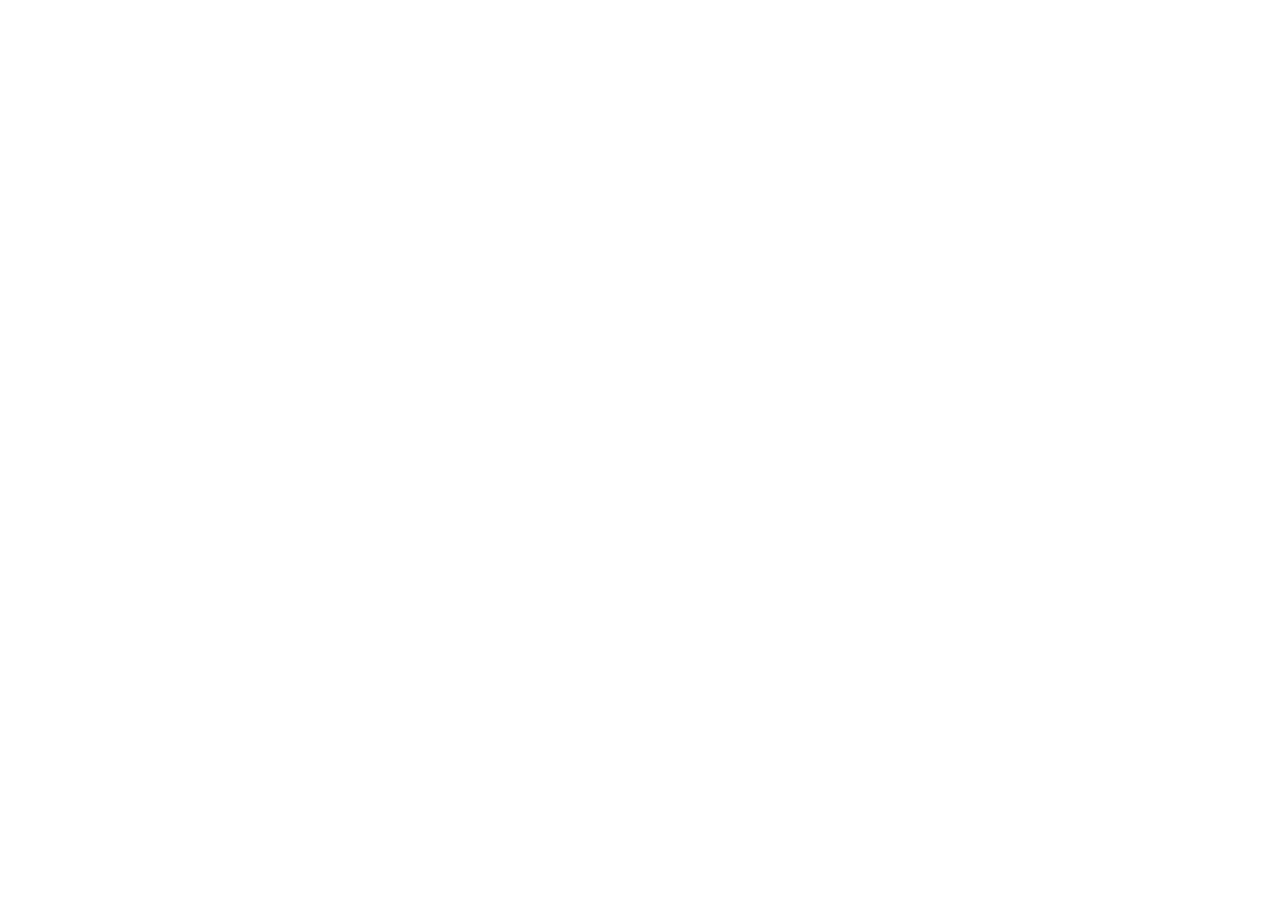
==== aliquis_index.html @ 80cfc6f1 "Update and rename index.html to aliquis_index.html" ====
<!DOCTYPE html>
<html>
    <head>
        <meta charset="utf-8">
        <title>Aliquis - Reformed</title>
        <link rel="stylesheet" href="aliquis_index.css">
    </head>
    <body>
        <div id=cena><img src="" id="scene-image"></div>
        <div class="visuals" id="visuals"> <!--Visuais bunitinhos do aliquis e namorado-->
        </div>    
        <div class="text" id="action-text"> 
            <div id="char-name"></div>
            <!--Texto exibido na tela--> 
                
        </div>
        <div class="buttons" id="buttons"> <!--Botões de escolha-->  
            <span  id="option-1"></span>
            <span id="option-2"></span>
            <span id="option-3"></span>
        </div> <!--fim de botões de escolha-->
    </body>
    <script src="aliquis_index.js"></script>
</html>
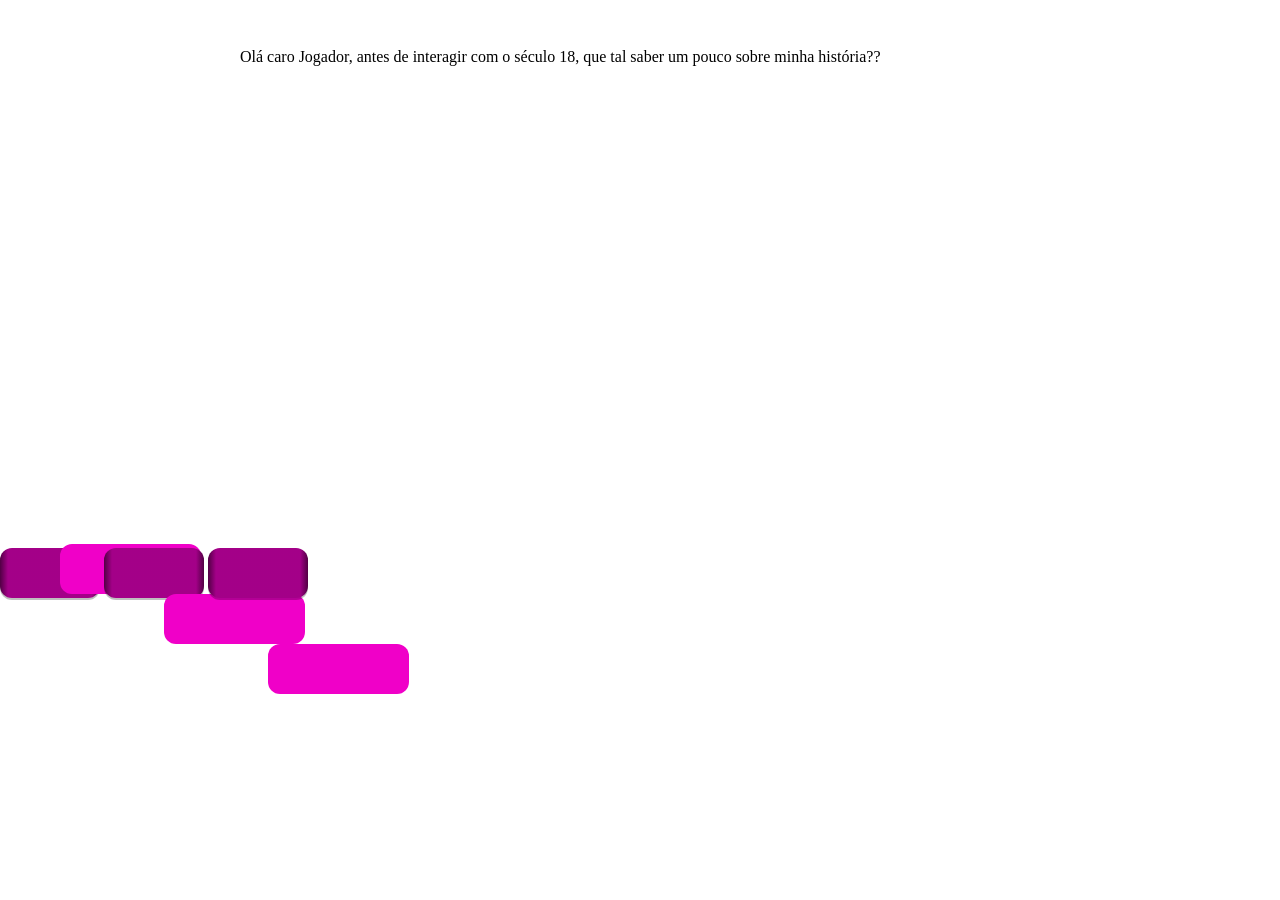
==== commit 976fe59e: "Update aliquis_index.html" ====
--- a/aliquis_index.html
+++ b/aliquis_index.html
@@ -7,7 +7,7 @@
     </head>
     <body>
         <div id=cena><img src="" id="scene-image"></div>
-        <div class="visuals" id="visuals"> <!--Visuais bunitinhos do aliquis e namorado-->
+        <div class="visuals" id="visuals"> <!--Visuais bunitinhos da antonieta e tudo-->
         </div>    
         <div class="text" id="action-text"> 
             <div id="char-name"></div>
@@ -15,10 +15,34 @@
                 
         </div>
         <div class="buttons" id="buttons"> <!--Botões de escolha-->  
-            <span  id="option-1"></span>
-            <span id="option-2"></span>
-            <span id="option-3"></span>
+            <span  id="span-option-1">
+                <button class="option-1-pushable" id="option-1-pushable" role="button">
+                <span class="option-1-shadow"></span>
+                <span class="option-1-edge"></span>
+                <span class="option-1-front" id="option-1">
+                
+                </span>
+                </button>
+            </span>
+            
+            <span id="span-option-2">
+                <button class="option-2-pushable" id="option-2-pushable" role="button" >
+                    <span class="option-2-shadow"></span>
+                    <span class="option-2-edge"></span>
+                    <span class="option-2-front" id="option-2">
+                    </span>
+                    </button>
+            </span>
+            <span id="span-option-3">
+                <button class="option-3-pushable" id="option-3-pushable" role="button">
+                    <span class="option-3-shadow"></span>
+                    <span class="option-3-edge"></span>
+                    <span class="option-3-front" id="option-3">
+                    </span>
+                    </button>
+            </span>
         </div> <!--fim de botões de escolha-->
     </body>
     <script src="aliquis_index.js"></script>
 </html>
+
--- a/aliquis_index.css
+++ b/aliquis_index.css
@@ -0,0 +1,395 @@
+*{
+    padding: 0%;
+    margin: 0%;
+}
+
+#action-text {
+    position: relative;
+    margin: auto;
+    margin-top: 30px;
+    height: 500px;
+    width: 800px;
+    padding: auto;
+}
+#option-1 {
+    position: relative;
+    padding: 25px 50px;
+    width:41%;
+    top: 0px;
+    left: 60%;
+}
+#option-2 {
+    position:relative;
+    padding: 25px 50px;
+    width:41%;
+    top: 50px;
+    left: 60%;
+}
+#option-3 {
+    position: relative;
+    padding: 25px 50px;
+    width:41%;
+    top: 100px;
+    left: 60%;
+}
+
+/* BUTTONS */
+
+    /*BUTTON1*/
+
+
+    :root{
+        --option-1-border-color1:hsl(310, 100%, 16%);
+        --option-1-border-color2:hsl(310, 100%, 32%);
+
+        --option-1-color1: hsl(310, 100%, 47%);
+    /* CHANGE ONLY THE FIRST VALUE IN THE PARENTHESES */
+    }
+
+
+    .option-1-pushable {
+        position: relative;
+        border: none;
+        background: transparent;
+        padding: 0;
+        cursor: pointer;
+        outline-offset: 4px;
+        transition: filter 250ms;
+        user-select: none;
+        -webkit-user-select: none;
+        touch-action: manipulation;
+    }
+    
+    .option-1-shadow {
+        position: absolute;
+        top: 0;
+        left: 0;
+        width: 100%;
+        height: 100%;
+        border-radius: 12px;
+        background: hsl(0deg 0% 0% / 0.25);
+        will-change: transform;
+        transform: translateY(2px);
+        transition:
+        transform
+        600ms
+        cubic-bezier(.3, .7, .4, 1);
+    }
+
+    .option-1-edge {
+        position: absolute;
+        top: 0;
+        left: 0;
+        width: 100%;
+        height: 100%;
+        border-radius: 12px;
+        background: linear-gradient(
+        to left,
+        var(--option-1-border-color1) 0%,
+        var(--option-1-border-color2) 8%,
+        var(--option-1-border-color2) 92%,
+        var(--option-1-border-color1) 100%
+        );
+    }
+
+    .option-1-front {
+        display: block;
+        position: relative;
+        padding: 12px 27px;
+
+        /*height: 100px;*/
+        width: 150px;
+
+        border-radius: 12px;
+        font-size: 1.1rem;
+        color: white;
+        background: var(--option-1-color1);
+        will-change: transform;
+        transform: translateY(-4px);
+        transition:
+        transform
+        600ms
+        cubic-bezier(.3, .7, .4, 1);
+    }
+
+    @media (min-width: 768px) {
+        .option-1-front {
+            font-size: 1.25rem;
+            padding: 12px 42px;
+        }
+    }
+
+    .option-1-pushable:hover {
+        filter: brightness(110%);
+        -webkit-filter: brightness(110%);
+    }
+
+    .option-1-pushable:hover .option-1-front {
+        transform: translateY(-6px);
+        transition:
+        transform
+        250ms
+        cubic-bezier(.3, .7, .4, 1.5);
+    }
+
+    .option-1-pushable:active .option-1-front {
+        transform: translateY(-2px);
+        transition: transform 34ms;
+    }
+
+    .option-1-pushable:hover .option-1-shadow {
+        transform: translateY(4px);
+        transition:
+        transform
+        250ms
+        cubic-bezier(.3, .7, .4, 1.5);
+    }
+
+    .option-1-pushable:active .option-1-shadow {
+        transform: translateY(1px);
+        transition: transform 34ms;
+    }
+
+    .option-1-pushable:focus:not(:focus-visible) {
+        outline: none;
+    }
+
+
+    /*BUTTON2*/
+
+
+    :root{
+        --option-2-border-color1:hsl(310, 100%, 16%);
+        --option-2-border-color2:hsl(310, 100%, 32%);
+        
+        --option-2-color1: hsl(310, 100%, 47%);
+        /* CHANGE ONLY THE FIRST VALUE IN THE PARENTHESES */
+    }
+
+
+    .option-2-pushable {
+        position: relative;
+        border: none;
+        background: transparent;
+        padding: 0;
+        cursor: pointer;
+        outline-offset: 4px;
+        transition: filter 250ms;
+        user-select: none;
+        -webkit-user-select: none;
+        touch-action: manipulation;
+    }
+
+    .option-2-shadow {
+        position: absolute;
+        top: 0;
+        left: 0;
+        width: 100%;
+        height: 100%;
+        border-radius: 12px;
+        background: hsl(0deg 0% 0% / 0.25);
+        will-change: transform;
+        transform: translateY(2px);
+        transition:
+        transform
+        600ms
+        cubic-bezier(.3, .7, .4, 1);
+    }
+
+    .option-2-edge {
+        position: absolute;
+        top: 0;
+        left: 0;
+        width: 100%;
+        height: 100%;
+        border-radius: 12px;
+        background: linear-gradient(
+        to left,
+        var(--option-2-border-color1) 0%,
+        var(--option-2-border-color2) 8%,
+        var(--option-2-border-color2) 92%,
+        var(--option-2-border-color1) 100%
+        );
+    }
+
+    .option-2-front {
+        display: block;
+        position: relative;
+        padding: 12px 27px;
+        
+        /*height: 100px;*/
+        width: 150px;
+        
+        border-radius: 12px;
+        font-size: 1.1rem;
+        color: white;
+        background: var(--option-2-color1);
+        will-change: transform;
+        transform: translateY(-4px);
+        transition:
+        transform
+        600ms
+        cubic-bezier(.3, .7, .4, 1);
+    }
+
+    @media (min-width: 768px) {
+        .option-2-front {
+            font-size: 1.25rem;
+            padding: 12px 42px;
+        }
+    }
+
+    .option-2-pushable:hover {
+        filter: brightness(110%);
+        -webkit-filter: brightness(110%);
+    }
+
+    .option-2-pushable:hover .option-2-front {
+        transform: translateY(-6px);
+        transition:
+        transform
+        250ms
+        cubic-bezier(.3, .7, .4, 1.5);
+    }
+
+    .option-2-pushable:active .option-2-front {
+        transform: translateY(-2px);
+        transition: transform 34ms;
+    }
+
+    .option-2-pushable:hover .option-2-shadow {
+        transform: translateY(4px);
+        transition:
+        transform
+        250ms
+        cubic-bezier(.3, .7, .4, 1.5);
+    }
+
+    .option-2-pushable:active .option-2-shadow {
+        transform: translateY(1px);
+        transition: transform 34ms;
+    }
+
+    .option-2-pushable:focus:not(:focus-visible) {
+        outline: none;
+    }
+    
+
+    /*BUTTON3*/
+    
+    
+    :root{
+        --option-3-border-color1:hsl(310, 100%, 16%);
+        --option-3-border-color2:hsl(310, 100%, 32%);
+        
+        --option-3-color1: hsl(310, 100%, 47%);
+        /* CHANGE ONLY THE FIRST VALUE IN THE PARENTHESES */
+    }
+    
+    
+    .option-3-pushable {
+        position: relative;
+        border: none;
+        background: transparent;
+        padding: 0;
+        cursor: pointer;
+        outline-offset: 4px;
+        transition: filter 250ms;
+        user-select: none;
+        -webkit-user-select: none;
+        touch-action: manipulation;
+    }
+    
+    .option-3-shadow {
+        position: absolute;
+        top: 0;
+        left: 0;
+        width: 100%;
+        height: 100%;
+        border-radius: 12px;
+        background: hsl(0deg 0% 0% / 0.25);
+        will-change: transform;
+        transform: translateY(2px);
+        transition:
+        transform
+        600ms
+        cubic-bezier(.3, .7, .4, 1);
+    }
+    
+    .option-3-edge {
+        position: absolute;
+        top: 0;
+        left: 0;
+        width: 100%;
+        height: 100%;
+        border-radius: 12px;
+        background: linear-gradient(
+        to left,
+        var(--option-3-border-color1) 0%,
+        var(--option-3-border-color2) 8%,
+        var(--option-3-border-color2) 92%,
+        var(--option-3-border-color1) 100%
+        );
+    }
+    
+    .option-3-front {
+        display: block;
+        position: relative;
+        padding: 12px 27px;
+        
+        /*height: 100px;*/
+        width: 150px;
+        
+        border-radius: 12px;
+        font-size: 1.1rem;
+        color: white;
+        background: var(--option-3-color1);
+        will-change: transform;
+        transform: translateY(-4px);
+        transition:
+        transform
+        600ms
+        cubic-bezier(.3, .7, .4, 1);
+    }
+    
+    @media (min-width: 768px) {
+        .option-3-front {
+            font-size: 1.25rem;
+            padding: 12px 42px;
+        }
+    }
+    
+    .option-3-pushable:hover {
+        filter: brightness(110%);
+        -webkit-filter: brightness(110%);
+    }
+    
+    .option-3-pushable:hover .option-3-front {
+        transform: translateY(-6px);
+        transition:
+        transform
+        250ms
+        cubic-bezier(.3, .7, .4, 1.5);
+    }
+    
+    .option-3-pushable:active .option-3-front {
+        transform: translateY(-2px);
+        transition: transform 34ms;
+    }
+    
+    .option-3-pushable:hover .option-3-shadow {
+        transform: translateY(4px);
+        transition:
+        transform
+        250ms
+        cubic-bezier(.3, .7, .4, 1.5);
+    }
+    
+    .option-3-pushable:active .option-3-shadow {
+        transform: translateY(1px);
+        transition: transform 34ms;
+    }
+    
+    .option-3-pushable:focus:not(:focus-visible) {
+        outline: none;
+    }
